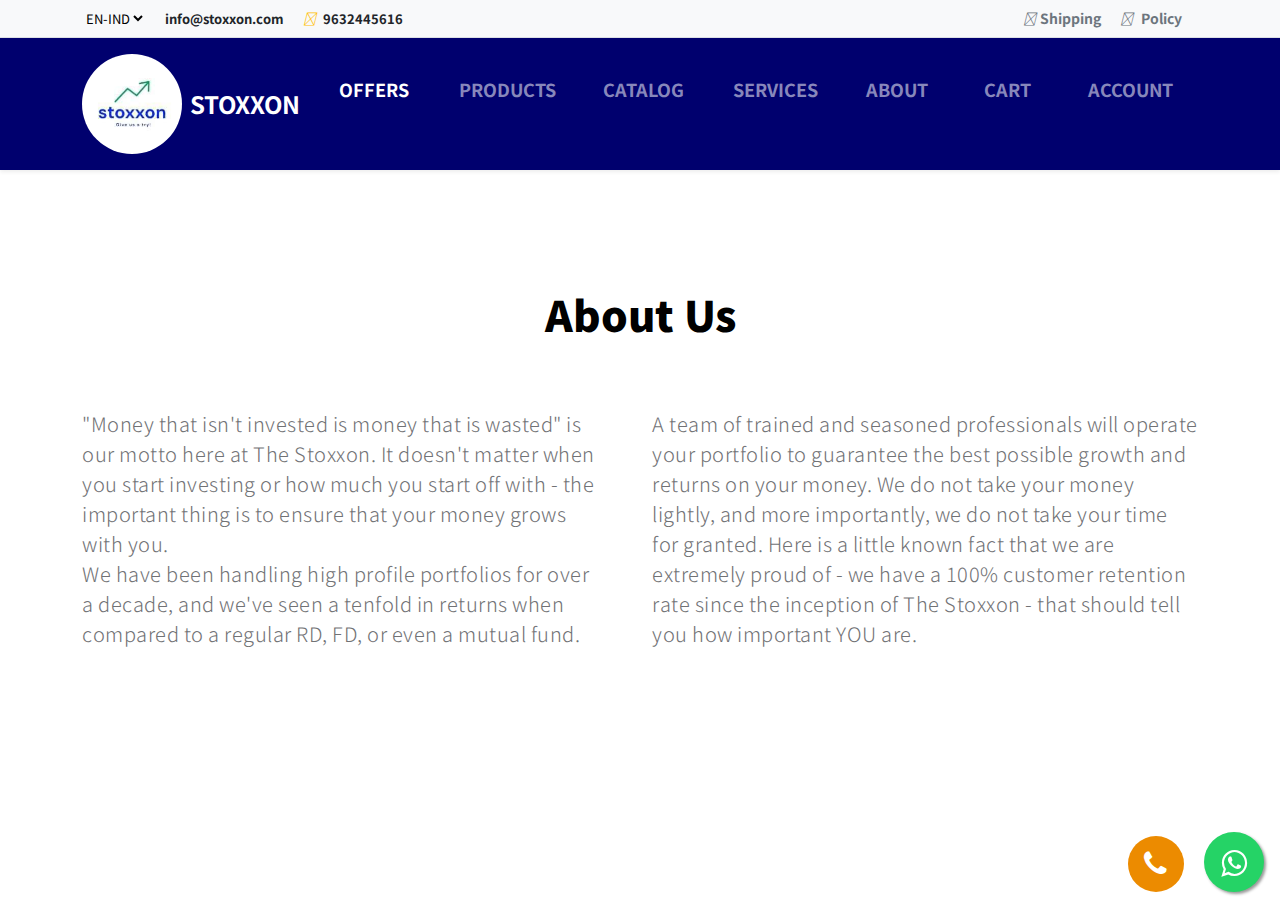
==== index.html @ eb208ee9 "pushing new repo" ====
<!DOCTYPE html>
<html lang="en">

<head>
    <meta charset="utf-8">
    <title>GrowMark - Digital Marketing HTML Template</title>
    <meta content="width=device-width, initial-scale=1.0" name="viewport">
    <meta content="" name="keywords">
    <meta content="" name="description">
    <link href="https://cdn.jsdelivr.net/npm/bootstrap@5.1.3/dist/css/bootstrap.min.css" rel="stylesheet" integrity="sha384-1BmE4kWBq78iYhFldvKuhfTAU6auU8tT94WrHftjDbrCEXSU1oBoqyl2QvZ6jIW3" crossorigin="anonymous">
    <script src="https://cdn.jsdelivr.net/npm/@popperjs/core@2.10.2/dist/umd/popper.min.js" integrity="sha384-7+zCNj/IqJ95wo16oMtfsKbZ9ccEh31eOz1HGyDuCQ6wgnyJNSYdrPa03rtR1zdB" crossorigin="anonymous"></script>
    <script src="https://cdn.jsdelivr.net/npm/bootstrap@5.1.3/dist/js/bootstrap.min.js" integrity="sha384-QJHtvGhmr9XOIpI6YVutG+2QOK9T+ZnN4kzFN1RtK3zEFEIsxhlmWl5/YESvpZ13" crossorigin="anonymous"></script>
    <link rel="stylesheet" href="https://maxcdn.bootstrapcdn.com/font-awesome/4.5.0/css/font-awesome.min.css">
    <link rel="stylesheet" href="css/index.css">

    <link rel="preconnect" href="https://fonts.googleapis.com">

        <link rel="preconnect" href="https://fonts.gstatic.com" crossorigin>
        
        <link href="https://fonts.googleapis.com/css2?family=Noto+Sans+JP:wght@100;300;400;700;900&display=swap" rel="stylesheet">

        <link href="css/bootstrap.min.css" rel="stylesheet">
        <link href="css/bootstrap-icons.css" rel="stylesheet">

        <link rel="stylesheet" href="css/magnific-popup.css">

        <link href="css/aos.css" rel="stylesheet">
		<link rel="stylesheet" href="https://maxcdn.bootstrapcdn.com/font-awesome/4.5.0/css/font-awesome.min.css">
        <link href="css/templatemo-nomad-force.css" rel="stylesheet">
</head>

<body>
  <!-- Top contact info bar-->
  <div class="superNav border-bottom py-2 bg-light">
    <div class="container">
      <div class="row">
        <div class="col-lg-6 col-md-6 col-sm-12 col-xs-12 centerOnMobile">
          <select  class="me-3 border-0 bg-light">
            <option value="en-us">EN-IND</option>
          </select>
          <span class="d-none d-lg-inline-block d-md-inline-block d-sm-inline-block d-xs-none me-3"><strong>info@stoxxon.com</strong></span>
          <span class="me-3"><i class="fa-solid fa-phone me-1 text-warning"></i> <strong>9632445616</strong></span>
        </div>
        <div class="col-lg-6 col-md-6 col-sm-12 col-xs-12 d-none d-lg-block d-md-block-d-sm-block d-xs-none text-end">
          <span class="me-3"><i class="fa-solid fa-truck text-muted me-1"></i><a class="text-muted" href="#">Shipping</a></span>
          <span class="me-3"><i class="fa-solid fa-file  text-muted me-2"></i><a class="text-muted" href="#">Policy</a></span>
        </div>
      </div>
    </div>
  </div>
<!-- Top contact info bar-->

<!--Nav Bar-->
  <nav class="navbar navbar-expand-lg sticky-top navbar-dark p-3 shadow-sm">
    <div class="container">
      <div style="width:100px"><img class="img-logo img" src="resources/images/logo.jpeg"></div>
      <a class="navbar-brand" href="#"><i class="fa-solid fa-shop me-2"></i> <strong >STOXXON</strong></a>
      <button class="navbar-toggler" type="button" data-bs-toggle="collapse" data-bs-target="#navbarNavDropdown" aria-controls="navbarNavDropdown" aria-expanded="false" aria-label="Toggle navigation">
        <span class="navbar-toggler-icon" ></span>
      </button>
  
      
      <div class=" collapse navbar-collapse" id="navbarNavDropdown">
        
        <ul class="navbar-nav ms-auto ">
          <li class="nav-item">
            <a class="nav-link mx-2 text-uppercase active"   aria-current="page" href="#">Offers</a>
          </li>
          <li class="nav-item">
            <a class="nav-link mx-2 text-uppercase"  href="#">Products</a>
          </li>
          <li class="nav-item">
            <a class="nav-link mx-2 text-uppercase"  href="#">Catalog</a>
          </li>
          <li class="nav-item">
            <a class="nav-link mx-2 text-uppercase"  href="#">Services</a>
          </li>
          <li class="nav-item">
            <a class="nav-link mx-2 text-uppercase" href="#">About</a>
          </li>
        </ul>
        <ul class="navbar-nav ms-auto ">
          <li class="nav-item">
            <a class="nav-link mx-2 text-uppercase" href="#"><i class="fa-solid fa-cart-shopping me-1"></i> Cart</a>
          </li>
          <li class="nav-item">
            <a class="nav-link mx-2 text-uppercase" href="#"><i class="fa-solid fa-circle-user me-1"></i> Account</a>
          </li>
        </ul>
      </div>
    </div>
  </nav>
<!--Nav bar End -->


<!-- Call and Whatsapp button for direct contact -->
<a href="https://wa.link/dmhk4v" class="float" target="_blank">
  <i class="fa fa-whatsapp my-float"></i>
  </a>
<section class="call-buton"><a class="cc-calto-action-ripple" href="tel:9632445616"><i class="fa fa-phone"></i><span class="num"></span>
</a>
</section>
<!-- Call and Whatsapp button for direct contact -->

<section class="section-padding pb-0" id="about">
  <div class="container mb-5 pb-lg-5">
      <div class="row">
          <div class="col-12">
              <h2 class="mb-5 text-center">About Us</h2>
          </div>

          <div class="col-lg-6 col-12 mt-3 mb-lg-5">
              <p class="me-4" >"Money that isn't invested is money that is wasted" is our motto here at The Stoxxon. It doesn't matter when you start investing or how much you start off with - the important thing is to ensure that your money grows with you.&nbsp;<br>We have been handling high profile portfolios for over a decade, and we've seen a tenfold in returns when compared to a regular RD, FD, or even a mutual fund.</p>
          </div>

          <div class="col-lg-6 col-12 mt-lg-3 mb-lg-5">
              <p >A team of trained and seasoned professionals will operate your portfolio to guarantee the best possible growth and returns on your money. We do not take your money lightly, and more importantly, we do not take your time for granted. Here is a little known fact that we are extremely proud of - we have a 100% customer retention rate since the inception of The Stoxxon - that should tell you how important YOU are.</p>
          </div>

      </div>
  </div>


 

</body>

</html>
---- css/index.css ----
a {
    font-size:14px;
    font-weight:700
  }
  .superNav {
    font-size:13px;
  }
  .form-control {
    outline:none !important;
    box-shadow: none !important;
  }
  @media screen and (max-width:540px){
    .centerOnMobile {
      text-align:center
    }
  }
  .img-logo {
      width: 100px;
      max-height: 100px; 
  }

  .brand {
      height: 35px;
  }
  .header {
    
  position: relative;
  width: 100%;
  height: 150px;
  border: 2px solid #000;
  text-align: right;
}.img {
border-radius: 50%;
}
nav {
background-color: rgb(0, 0, 110)  ;
}




.float{
    position:fixed;
    width:60px;
    height:60px;
    bottom:0.5rem;
    right:1rem;
    background-color:#25d366;
    color:#FFF;
    border-radius:50px;
    text-align:center;
    font-size:30px;
    box-shadow: 2px 2px 3px #999;
    z-index:100;
}

.my-float{
    margin-top:16px;
}


.call-buton .cc-calto-action-ripple {
z-index: 99999;
position: fixed;
right: 6rem;
bottom: 0.5rem;
background: #ec8b00;
width: 3.5rem;
height: 3.5rem;
padding: 1rem;
border-radius: 100%;
-webkit-box-sizing: border-box;
box-sizing: border-box;
color: #ffffff;
-webkit-animation: cc-calto-action-ripple 0.6s linear infinite;
animation: cc-calto-action-ripple 0.6s linear infinite;
display: -webkit-box;
display: -webkit-flex;
display: -ms-flexbox;
display: flex;
justify-items: center;
-webkit-box-align: center;
-webkit-align-items: center;
-ms-flex-align: center;
align-items: center;
text-decoration: none; }
.call-buton .cc-calto-action-ripple i {
-webkit-transition: 0.3s ease;
transition: 0.3s ease;
font-size: 1.8rem; }
.call-buton .cc-calto-action-ripple:hover i {
-webkit-transform: rotate(135deg);
transform: rotate(135deg); }

@-webkit-keyframes cc-calto-action-ripple {
0% {
-webkit-box-shadow: 0 4px 10px rgba(236, 139, 0, 0.2), 0 0 0 0 rgba(236, 139, 0, 0.2), 0 0 0 5px rgba(236, 139, 0, 0.2), 0 0 0 10px rgba(236, 139, 0, 0.2);
box-shadow: 0 4px 10px rgba(236, 139, 0, 0.2), 0 0 0 0 rgba(236, 139, 0, 0.2), 0 0 0 5px rgba(236, 139, 0, 0.2), 0 0 0 10px rgba(236, 139, 0, 0.2); }
100% {
-webkit-box-shadow: 0 4px 10px rgba(236, 139, 0, 0.2), 0 0 0 5px rgba(236, 139, 0, 0.2), 0 0 0 10px rgba(236, 139, 0, 0.2), 0 0 0 20px rgba(236, 139, 0, 0);
box-shadow: 0 4px 10px rgba(236, 139, 0, 0.2), 0 0 0 5px rgba(236, 139, 0, 0.2), 0 0 0 10px rgba(236, 139, 0, 0.2), 0 0 0 20px rgba(236, 139, 0, 0); } }

@keyframes cc-calto-action-ripple {
0% {
-webkit-box-shadow: 0 4px 10px rgba(236, 139, 0, 0.2), 0 0 0 0 rgba(236, 139, 0, 0.2), 0 0 0 5px rgba(236, 139, 0, 0.2), 0 0 0 10px rgba(236, 139, 0, 0.2);
box-shadow: 0 4px 10px rgba(236, 139, 0, 0.2), 0 0 0 0 rgba(236, 139, 0, 0.2), 0 0 0 5px rgba(236, 139, 0, 0.2), 0 0 0 10px rgba(236, 139, 0, 0.2); }
100% {
-webkit-box-shadow: 0 4px 10px rgba(236, 139, 0, 0.2), 0 0 0 5px rgba(236, 139, 0, 0.2), 0 0 0 10px rgba(236, 139, 0, 0.2), 0 0 0 20px rgba(236, 139, 0, 0);
box-shadow: 0 4px 10px rgba(236, 139, 0, 0.2), 0 0 0 5px rgba(236, 139, 0, 0.2), 0 0 0 10px rgba(236, 139, 0, 0.2), 0 0 0 20px rgba(236, 139, 0, 0); } }

span.num{
position: absolute;
color: #ec8b00;
left: -30%;
bottom: -50%;
}




  .blink {
animation: blink 2s steps(5, start) infinite;
-webkit-animation: blink 1s steps(5, start) infinite;
}
@keyframes blink {
to {
visibility: hidden;
}
}
@-webkit-keyframes blink {
to {
visibility: hidden;
}
}
---- css/templatemo-nomad-force.css ----
/*

TemplateMo 567 Nomad Force

https://templatemo.com/tm-567-nomad-force

*/

/*---------------------------------------
  CUSTOM PROPERTIES ( VARIABLES )             
-----------------------------------------*/
:root {
  --white-color:                  #FFFFFF;
  --primary-color:                #ffc107;
  --section-bg-color:             #f9f9f9;
  --dark-color:                   #000000;
  --grey-color:                   #fcfeff;
  --text-secondary-white-color:   rgba(255, 255, 255, 0.98);
  --title-color:                  #565758;
  --p-color:                      #717275;

  --body-font-family:           'Noto Sans JP', sans-serif;

  --h1-font-size:               72px;
  --h2-font-size:               42px;
  --h3-font-size:               36px;
  --h4-font-size:               32px;
  --h5-font-size:               24px;
  --h6-font-size:               22px;
  --p-font-size:                20px;
  --copyright-text-font-size:   14px;
  --custom-link-font-size:      12px;

  --font-weight-light:          300;
  --font-weight-normal:         400;
  --font-weight-bold:           700;
  --font-weight-black:          900;
}

body,
html {
  height: 100%;
}

body {
    background: var(--white-color);
    font-family: var(--body-font-family);    
    position: relative;
}

/*---------------------------------------
  TYPOGRAPHY               
-----------------------------------------*/

h2,
h3,
h4,
h5,
h6 {
  color: var(--dark-color);
  line-height: inherit;
}

h1,
h2,
h3,
h4,
h5,
h6 {
  font-weight: var(--font-weight-bold);
}

h1,
h2 {
  font-weight: var(--font-weight-black);
}

h1 {
  font-size: var(--h1-font-size);
  line-height: normal;
}

h2 {
  font-size: var(--h2-font-size);
}

h3 {
  font-size: var(--h3-font-size);
}

h4 {
  font-size: var(--h4-font-size);
}

h5 {
  font-size: var(--h5-font-size);
}

h6 {
  font-size: var(--h6-font-size);
}

p {
  color: var(--p-color);
  font-size: var(--p-font-size);
  font-weight: var(--font-weight-light);
  letter-spacing: 0.5px;
}

.text-secondary-white-color {
  color: var(--text-secondary-white-color);
}

a, 
button {
  touch-action: manipulation;
  transition: all 0.3s;
}

a {
  color: var(--p-color);
  text-decoration: none;
}

a:hover {
  color: var(--primary-color);
}

::selection {
  background: var(--dark-color);
  color: var(--white-color);
}

.custom-underline {
  border-bottom: 2px solid var(--white-color);
  color: var(--white-color);
  padding-bottom: 4px;
}

.videoWrapper {
  position: relative;
  padding-bottom: 56.25%; /* 16:9 */
  height: 0;
  z-index: -100;
}

.custom-video {
  position: absolute;
  top: 0;
  left: 0;
  width: 100%;
  height: 100%;
}

.overlay {
  background: linear-gradient(to top, #000, transparent 90%);
  position: absolute;
  top: 0;
  right: 0;
  bottom: 0;
  left: 0;
}

/*---------------------------------------
  CUSTOM LINK               
-----------------------------------------*/
.custom-links {
  max-width: 230px;
}

.custom-link {
  position: relative;
  overflow: hidden;
  z-index: 1;
  display: inline-block;
  transition: all .3s cubic-bezier(.645,.045,.355,1);
}

.custom-link::after {
  content: "";
  width: 0;
  height: 2px;
  bottom: 0;
  position: absolute;
  left: auto;
  right: 0;
  z-index: -1;
  transition: width .6s cubic-bezier(.25,.8,.25,1) 0s;
  background: currentColor;
}

.custom-link:hover::after {
  width: 100%;
  left: 0;
  right: auto;
}

.custom-link:hover,
.custom-link:hover::after {
  color: var(--white-color);
}

b,
strong {
  font-weight: var(--font-weight-bold);
}

/*---------------------------------------
  NAVIGATION               
-----------------------------------------*/

.navbar {
  z-index: 9;
  right: 0;
  left: 0;
  padding-top: 15px;
  padding-bottom: 15px;
}

.navbar-brand {
  color: var(--primary-color);
  font-size: 24px;
  font-weight: var(--font-weight-bold);
}

.navbar-expand-lg .navbar-nav .nav-link {
  padding-right: 15px;
  padding-left: 15px;
}

.navbar-nav .nav-link::after {
  content: "\f140";
  font-family: bootstrap-icons;
  display: inline-block;
  margin-left: 10px;
  color: var(--primary-color);
  opacity: 0;
  -webkit-transition: opacity 0.3s, -webkit-transform 0.3s;
  -moz-transition: opacity 0.3s, -moz-transform 0.3s;
  transition: opacity 0.3s, transform 0.3s;
  -webkit-transform: translateY(10px);
  -moz-transform: translateY(10px);
  transform: translateY(10px);
}

.navbar-nav .nav-link:hover::after {
  opacity: 1;
  -webkit-transform: translateY(0px);
  -moz-transform: translateY(0px);
  transform: translateY(0px);
}

.navbar-nav .nav-link {
  color: var(--p-color);
  font-size: 18px;
  font-weight: var(--font-weight-bold);
  position: relative;
}

.navbar-nav .nav-link:hover::after,
.navbar-nav .nav-item.active .nav-link::after {
  color: var(--primary-color);
  opacity: 1;
  -webkit-transform: translateY(0px);
  -moz-transform: translateY(0px);
  transform: translateY(0px);
}

.navbar-nav .nav-item.active .nav-link,
.nav-link:focus, 
.nav-link:hover {
  color: var(--dark-color);
}

.nav-link:focus {
  color: var(--p-color);
}

.navbar-toggler {
  border: 0;
  padding: 0;
  cursor: pointer;
  margin: 0;
  width: 30px;
  height: 35px;
  outline: none;
}

.navbar-toggler:focus {
  outline: none;
  box-shadow: none;
}

.navbar-toggler[aria-expanded="true"] .navbar-toggler-icon {
  background: transparent;
}

.navbar-toggler[aria-expanded="true"] .navbar-toggler-icon:before,
.navbar-toggler[aria-expanded="true"] .navbar-toggler-icon:after {
  transition: top 300ms 50ms ease, -webkit-transform 300ms 350ms ease;
  transition: top 300ms 50ms ease, transform 300ms 350ms ease;
  transition: top 300ms 50ms ease, transform 300ms 350ms ease, -webkit-transform 300ms 350ms ease;
  top: 0;
}

.navbar-toggler[aria-expanded="true"] .navbar-toggler-icon:before {
  transform: rotate(45deg);
}

.navbar-toggler[aria-expanded="true"] .navbar-toggler-icon:after {
  transform: rotate(-45deg);
}

.navbar-toggler .navbar-toggler-icon {
  background: var(--dark-color);
  transition: background 10ms 300ms ease;
  display: block;
  width: 30px;
  height: 2px;
  position: relative;
}

.navbar-toggler .navbar-toggler-icon:before,
.navbar-toggler .navbar-toggler-icon:after {
  transition: top 300ms 350ms ease, -webkit-transform 300ms 50ms ease;
  transition: top 300ms 350ms ease, transform 300ms 50ms ease;
  transition: top 300ms 350ms ease, transform 300ms 50ms ease, -webkit-transform 300ms 50ms ease;
  position: absolute;
  right: 0;
  left: 0;
  background: var(--dark-color);
  width: 30px;
  height: 2px;
  content: '';
}

.navbar-toggler .navbar-toggler-icon:before {
  top: -8px;
}

.navbar-toggler .navbar-toggler-icon:after {
  top: 8px;
}

/*---------------------------------------
  HERO              
-----------------------------------------*/
.hero {
  position: relative;
  overflow: hidden;
}

@media screen and (min-width: 992px) {
  .hero {
    height: 100vh;
  }

  .custom-video,
  .news-detail-image {
    object-fit: cover;
    width: 100vw;
    height: 100vh;
  }

  .sticky-wrapper {
    position: relative;
    bottom: 76px;
  }
}

.heroText {
  position: absolute;
  z-index: 9;
  top: 50%;
  left: 50%;
  transform: translate(-50%, -50%);
  width: 85%;
  text-align: center;
}

/*---------------------------------------
  ABOUT & TEAM MEMBERS               
-----------------------------------------*/
.about-image,
.team-image {
  width: 100%;
  height: 100%;
  max-height: 635px;
  min-height: 475px;
  object-fit: cover;
}

.team-thumb {
  background: var(--white-color);
  position: absolute;
  bottom: 0;
  right: 0;
  width: 65%;
  padding: 22px 32px 32px 32px;
}

.carousel-control-next, 
.carousel-control-prev {
  top: auto;
  bottom: 2.5rem;
}

.carousel-control-prev {
  right: 4rem;
  left: auto;
}

.carousel-control-next-icon, 
.carousel-control-prev-icon {
  background-color: var(--dark-color);
  background-size: 50% 50%;
  border-radius: 100px;
  width: 3rem;
  height: 3rem;
}

/*---------------------------------------
  PORTFOLIO               
-----------------------------------------*/
.portfolio-thumb {
  position: relative;
  overflow: hidden;
}

.portfolio-info {
  margin: 20px;
}

/*---------------------------------------
  NEWS & EVENTS               
-----------------------------------------*/

.news,
.related-news {
  background: var(--section-bg-color);
}

.news-thumb {
  position: relative;
}

.news-category {
  background: var(--white-color);
  position: absolute;
  z-index: 9;
  top: 0;
  left: 0;
  padding: 4px 12px;
  display: inline-block;
}

.news-text-info {
  margin: 0 20px;
}

.news-title {
  margin-top: 15px;
  margin-bottom: 15px;
}

.news-title-link {
  color: var(--title-color);
  display: inline-block;
}

.news-title-link:hover {
  color: var(--dark-color);
}

.portfolio-image,
.news-image {
  display: block;
  transition: transform 0.6s ease-out;
}

.news-image-hover {
  display: inline-block;
  position: relative;
  overflow: hidden;
  z-index: 1;
  transition: all .3s cubic-bezier(.645,.045,.355,1);
  padding-bottom: 4px;
  height: 100%;
}

.news-image-hover::after {
  content: "";
  width: 0;
  height: 4px;
  bottom: 0;
  position: absolute;
  left: auto;
  right: 0;
  z-index: -1;
  transition: width .6s cubic-bezier(.25,.8,.25,1) 0s;
  background: #198754;
}

.news-image-hover-warning::after {
  background: #ffc107;
}

.news-image-hover-primary::after {
  background: #0d6efd;
}

.news-image-hover-success::after {
  background: #198754;
}

.news-image-hover:hover::after {
  width: 100%;
  left: 0;
  right: auto;
  z-index: 9;
}

.image-popup:hover .portfolio-image,
.news-image-hover:hover .news-image {
  transform: scale(1.02);
}

.news-two-column {
  min-height: 199px;
  margin-bottom: 16px;
}

.news-two-column .news-image {
  width: 100%;
  height: 100%;
  object-fit: cover;
}

.social-share-link,
.social-share-link + span {
  color: rgba(255, 255, 255, 0.65);
}

/*---------------------------------------
  SECTION               
-----------------------------------------*/
.section-padding {
  padding-top: 7rem;
  padding-bottom: 7rem;
}

/*---------------------------------------
  CONTACT              
-----------------------------------------*/
.contact-info {
  padding: 40px;
}

.contact-form .form-control {
  border-radius: 0;
  font-weight: var(--font-weight-normal);
  padding-top: 12px;
  padding-bottom: 12px;
}

.contact-form button[type='submit'] {
  background: var(--dark-color);
  border: none;
  border-radius: 100px;
  color: var(--white-color);
  font-weight: var(--font-weight-bold);
  text-transform: uppercase;
  padding: 16px;
  transition: all 0.6s ease-out;
}

.contact-form button[type='submit']:hover {
  background: var(--primary-color);
}

.form-label {
  color: var(--p-color);
  font-weight: var(--font-weight-bold);
}

.map-iframe {
  display: block;
  filter: grayscale(100);
}

/*---------------------------------------
  SITE FOOTER               
-----------------------------------------*/
.site-footer {
  background: var(--dark-color);
  padding-top: 4.5rem;
  padding-bottom: 2.5rem;
}

.site-footer .custom-link {
  color: rgba(255, 255, 255, 0.65);
  font-size: var(--p-font-size);
}

.site-footer .custom-link:hover,
.site-footer .social-icon-link:hover {
  color: var(--white-color);
}

.copyright-text {
  color: rgba(255, 255, 255, 0.45);
  font-size: var(--copyright-text-font-size);
}

/*---------------------------------------
  SOCIAL ICON               
-----------------------------------------*/
.social-icon {
  margin: 0;
  padding: 0;
}

.social-icon li {
  list-style: none;
  display: inline-block;
  vertical-align: top;
}

.social-icon-link {
  color: rgba(255, 255, 255, 0.45);
  font-size: 1rem;
  display: inline-block;
  vertical-align: top;
  margin-top: 4px;
  margin-bottom: 4px;
  margin-right: 15px;
}

.social-icon-link:hover {
  color: var(--primary-color);
}

/*---------------------------------------
  RESPONSIVE STYLES               
-----------------------------------------*/
@media screen and (min-width: 1600px) {
  .news-two-column {
    min-height: 232.5px;
  }
}

@media screen and (max-width: 991px) {
  h1 {
    font-size: 48px;
  }

  h2 {
    font-size: 36px;
  }

  h3 {
    font-size: 32px;
  }

  h4 {
    font-size: 28px;
  }

  h5 {
    font-size: 20px;
  }

  h6 {
    font-size: 18px;
  }

  .navbar {
    padding-top: 10px;
    padding-bottom: 10px;
  }

  .section-padding {
    padding-top: 6rem;
    padding-bottom: 6rem;
  }

  .team-thumb {
    left: 0;
    width: auto;
  }

  .news-two-column {
    height: auto !important;
    min-height: inherit;
  }

  .news .col-12 .news-two-column:first-child {
    margin-bottom: 38px;
  }
}

@media screen and (max-width: 767px) {
  .news-detail-title {
    font-size: 36px;
  }
}

@media screen and (max-width: 360px) {
  h1 {
    font-size: 32px;
  }

  .heroText p {
    font-size: 14px;
  }
}

@media screen and (max-width: 359px) {
  .news-detail-title {
    font-size: 22px;
  }
}
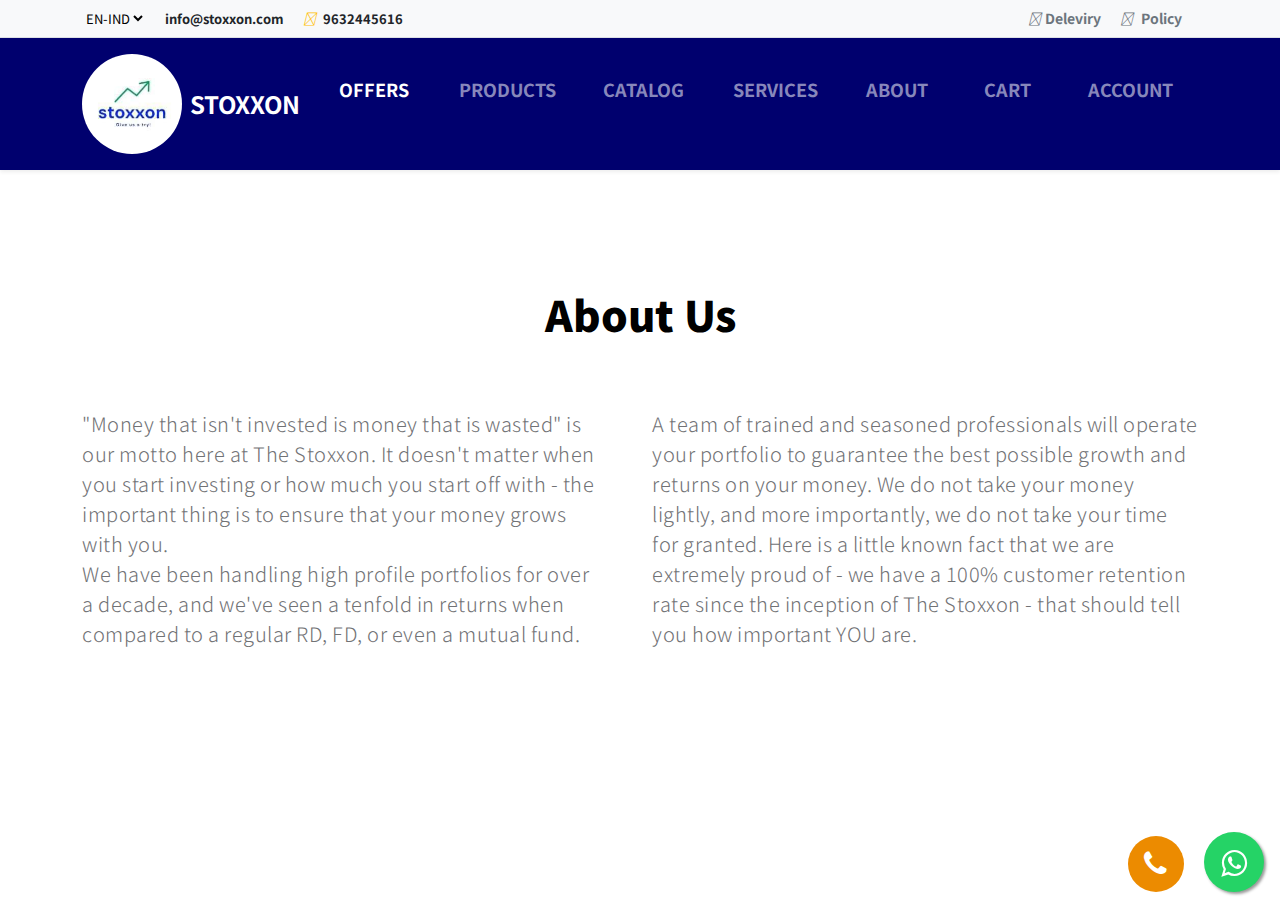
==== commit 734f2e4d: "UI Option update" ====
--- a/index.html
+++ b/index.html
@@ -42,7 +42,7 @@
           <span class="me-3"><i class="fa-solid fa-phone me-1 text-warning"></i> <strong>9632445616</strong></span>
         </div>
         <div class="col-lg-6 col-md-6 col-sm-12 col-xs-12 d-none d-lg-block d-md-block-d-sm-block d-xs-none text-end">
-          <span class="me-3"><i class="fa-solid fa-truck text-muted me-1"></i><a class="text-muted" href="#">Shipping</a></span>
+          <span class="me-3"><i class="fa-solid fa-truck text-muted me-1"></i><a class="text-muted" href="#">Deleviry</a></span>
           <span class="me-3"><i class="fa-solid fa-file  text-muted me-2"></i><a class="text-muted" href="#">Policy</a></span>
         </div>
       </div>
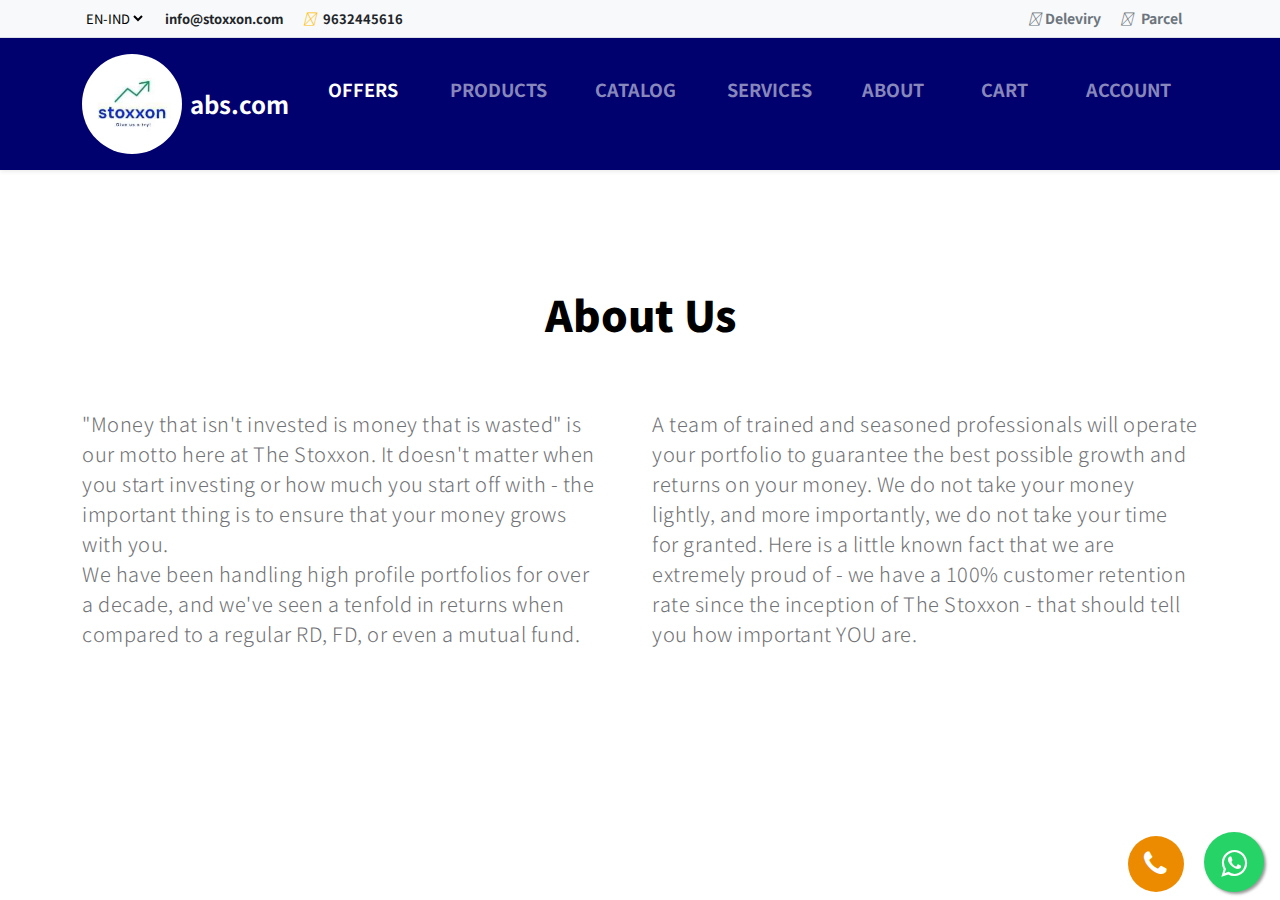
==== commit 9da280a0: "Changes to indedx" ====
--- a/index.html
+++ b/index.html
@@ -43,7 +43,7 @@
         </div>
         <div class="col-lg-6 col-md-6 col-sm-12 col-xs-12 d-none d-lg-block d-md-block-d-sm-block d-xs-none text-end">
           <span class="me-3"><i class="fa-solid fa-truck text-muted me-1"></i><a class="text-muted" href="#">Deleviry</a></span>
-          <span class="me-3"><i class="fa-solid fa-file  text-muted me-2"></i><a class="text-muted" href="#">Policy</a></span>
+          <span class="me-3"><i class="fa-solid fa-file  text-muted me-2"></i><a class="text-muted" href="#">Parcel</a></span>
         </div>
       </div>
     </div>
@@ -54,7 +54,7 @@
   <nav class="navbar navbar-expand-lg sticky-top navbar-dark p-3 shadow-sm">
     <div class="container">
       <div style="width:100px"><img class="img-logo img" src="resources/images/logo.jpeg"></div>
-      <a class="navbar-brand" href="#"><i class="fa-solid fa-shop me-2"></i> <strong >STOXXON</strong></a>
+      <a class="navbar-brand" href="#"><i class="fa-solid fa-shop me-2"></i> <strong >abs.com</strong></a>
       <button class="navbar-toggler" type="button" data-bs-toggle="collapse" data-bs-target="#navbarNavDropdown" aria-controls="navbarNavDropdown" aria-expanded="false" aria-label="Toggle navigation">
         <span class="navbar-toggler-icon" ></span>
       </button>
